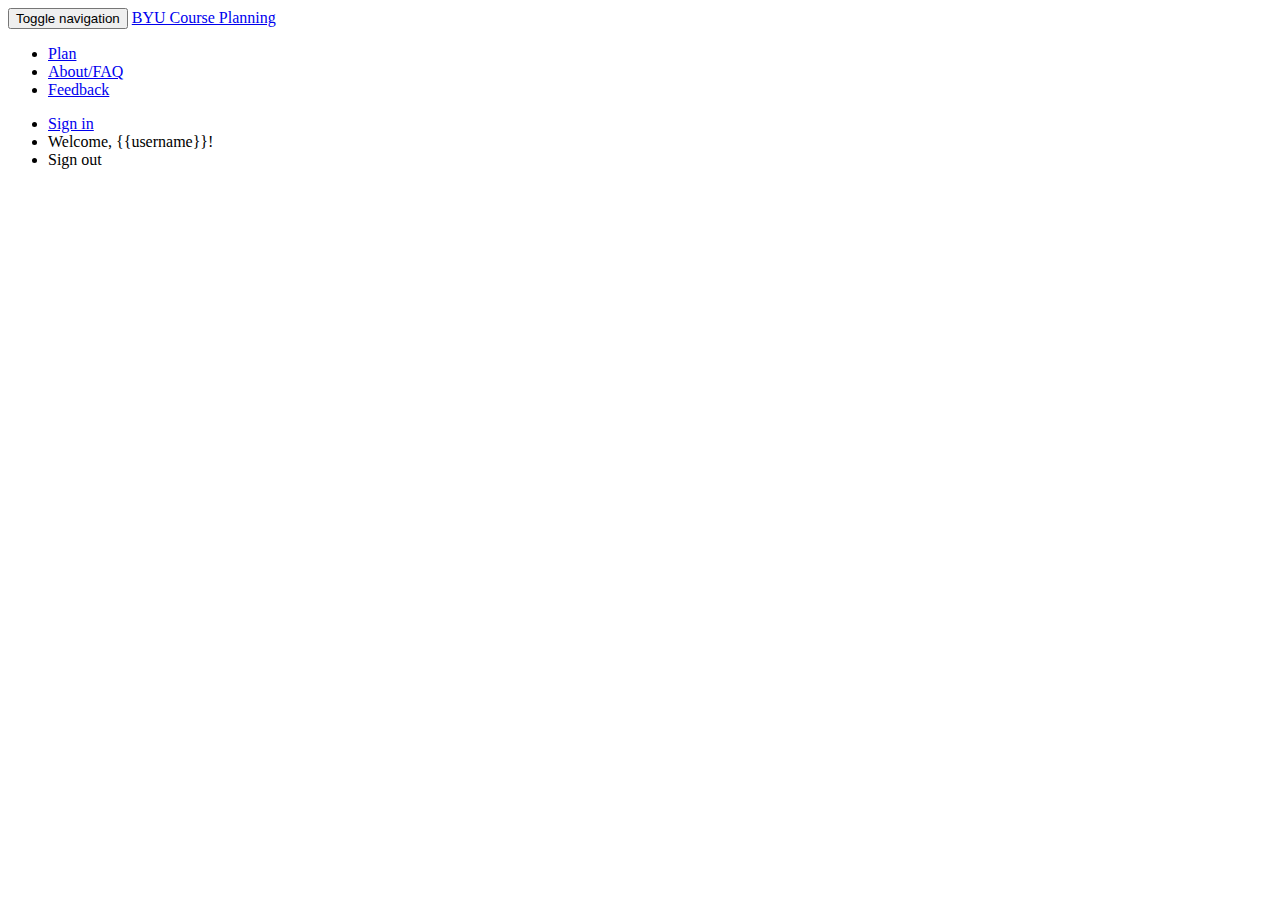
==== src/main/webapp/index.html @ 524639cd "uncommented existing sign in/sign out button" ====
<!doctype html>
<html lang="en" ng-app="classregApp">
<head>
    <meta charset="utf-8">
    <meta http-equiv="X-UA-Compatible" content="IE=edge">
    <meta name="viewport" content="width=device-width, initial-scale=1.0">
    <meta name="description" content="Improved Class Registration">
    <!--<link rel="shortcut icon" href="img/favicon.png">-->
    <title>Register BYU - Beta</title>
    <link rel="stylesheet" href="css/app.css">
    <link rel="stylesheet" href="css/bootstrap.min.css">
    <link rel="stylesheet" href="css/fullcalendar.css">
    <link rel="stylesheet" href="css/jquery.qtip.min.css">
    <script type="text/javascript" src="lib/jquery/jquery-1.10.2.min.js"></script>
    <script type="text/javascript" src="js/jquery-ui.js"></script>
    <script type="text/javascript" src="lib/angular/angular.js"></script>
    <script type="text/javascript" src="lib/angular/angular-cookies.min.js"></script>
    <script type="text/javascript" src="js/angular-route.min.js"></script>
    <script type="text/javascript" src="lib/angular/angular-animate.min.js"></script>
    <script type="text/javascript" src="js/controllers.js"></script>
    <script type="text/javascript" src="js/filters.js"></script>
    <script type="text/javascript" src="js/app.js"></script>
    <script type="text/javascript" src="js/bootstrap.min.js"></script>
    <script type="text/javascript" src="js/auth.js"></script>
    <script type="text/javascript" src="js/calendar.js"></script>
    <script type="text/javascript" src="js/moment.min.js"></script>
    <script type="text/javascript" src="js/fullcalendar.min.js"></script>
    <script type="text/javascript" src="js/jquery.qtip.min.js"></script>
    <script type="text/javascript" src="js/google-analytics.js"></script>
</head>
<body>
<div class="navbar navbar-inverse navbar-fixed-top" role="navigation">
    <div class="navbar-header">
        <button type="button" class="navbar-toggle" data-toggle="collapse" data-target=".navbar-collapse">
            <span class="sr-only">Toggle navigation</span>
            <span class="icon-bar"></span>
            <span class="icon-bar"></span>
            <span class="icon-bar"></span>
        </button>
        <a class="navbar-brand" href="index.html">BYU Course Planning</a>
    </div>
    <div class="collapse navbar-collapse" ng-controller="HeaderController">
        <ul class="nav navbar-nav">
            <li ng-class="{ active: isActive('/plan')}">
                <a href="index.html#/plan">Plan</a>
            </li>
            <li ng-class="{ active: isActive('/about')}">
                <a href="index.html#/about">About/FAQ</a>
            </li>
            <li>
                <a href="https://docs.google.com/forms/d/13o0t1X5wOY2JbDbPYQgYx1qCV3ulRDSrBEsjxyLHD_o/viewform?usp=send_form" target="_blank">Feedback</a>
            </li>
        </ul>

        <div class="pull-right">
            <ul class="nav navbar-nav">
                <li>
                    <a id='loginButton' ng-show="!$rootScope.loggedIn" data-toggle="modal" href="#">
                        <span class="glyphicon glyphicon-user"></span> Sign in
                    </a>
                </li>
                <li>
                    <span class="nav-span" ng-show="$rootScope.loggedIn"><span></span> Welcome, {{username}}!&nbsp;&nbsp;&nbsp;</span>
                </li>
                <li>
                    <a id="logoutButton" class="nav-span linky" ng-show="$rootScope.loggedIn" ng-click="$rootScope.signOutUser()">
                        Sign out
                    </a>
                </li>
            </ul>
        </div>

    </div>
</div>

<div style="width:100%;" ng-view></div>
</body>
</html>
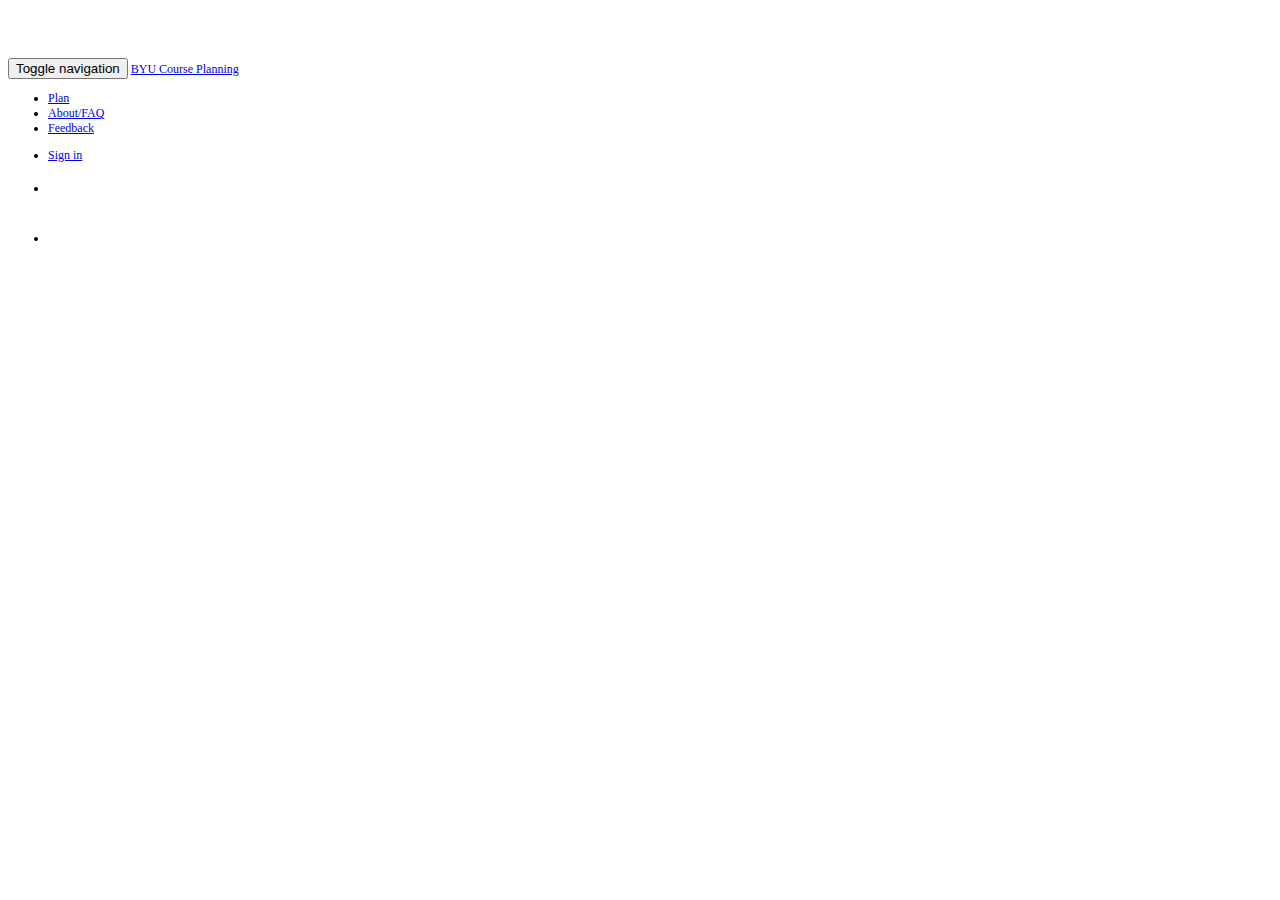
==== commit fed82f88: "alternate schedule generating - can sort by empty space or free days." ====
--- a/src/main/webapp/index.html
+++ b/src/main/webapp/index.html
@@ -19,6 +19,7 @@
     <script type="text/javascript" src="lib/angular/angular-animate.min.js"></script>
     <script type="text/javascript" src="js/controllers.js"></script>
     <script type="text/javascript" src="js/filters.js"></script>
+    <script type="text/javascript" src="js/services.js"></script>
     <script type="text/javascript" src="js/app.js"></script>
     <script type="text/javascript" src="js/bootstrap.min.js"></script>
     <script type="text/javascript" src="js/auth.js"></script>
--- a/src/main/webapp/css/app.css
+++ b/src/main/webapp/css/app.css
@@ -0,0 +1,238 @@
+body {
+    padding-top: 50px;
+    font-size: 12px !important;
+}
+
+.header {
+    width: 100%;
+    background: url(../img/BYU.jpg) no-repeat;
+    color: white;
+    text-shadow: #000 0 0 10px;
+    -webkit-background-size: cover;
+    -moz-background-size: cover;
+    -o-background-size: cover;
+    background-size: cover;
+}
+
+.header .btn {
+    text-shadow: none;
+}
+
+.img-border {
+    box-shadow: #222222 0 0 20px;
+    display: none !important;
+}
+
+.nav-span {
+    line-height: 20px;
+    color: white;
+    position: relative;
+    display: block;
+    padding-top: 15px;
+    padding-bottom: 15px
+}
+
+h2 {
+    font-weight: 200 !important;
+}
+
+.alert {
+    font-size: 16px !important;
+}
+
+.plan-container {
+    width: 95% !important;
+}
+
+.main-content {
+    padding: 40px 15px;
+}
+
+.sortable-header {
+    cursor: pointer;
+    background-color: rgb(230, 230, 230);
+}
+
+.sorted-asc {
+    background-image: url('../img/icon_up_sort_arrow.png');
+    background-repeat: no-repeat;
+    background-position: right;
+}
+
+.sorted-desc {
+    background-image: url('../img/icon_down_sort_arrow.png');
+    background-repeat: no-repeat;
+    background-position: right;
+}
+
+
+.selectable-tbody:hover .selectable-td {
+    background-color: rgb(238, 238, 238);
+    cursor: pointer;
+    cursor: hand;
+}
+
+.selectable-special:hover .selectable-td {
+    background-color: #E0F3D1;
+}
+
+.selected-tbody .selectable-td {
+    background-color: rgb(238, 238, 238) !important;
+}
+
+#course-table-container {
+    height: 75vh;
+    overflow: scroll;
+}
+
+#coursesTable td {
+    white-space: nowrap;
+}
+
+#coursesTable table {
+    margin-bottom: 0;
+}
+
+.center {
+    text-align: center;
+}
+
+#courseLevelFilter {
+    margin-top: 10px;
+    margin-bottom: 10px;
+}
+
+#registration-iframe {
+    /*position: absolute;*/
+    /*margin-left: -255px;*/
+    /*top: 100px;*/
+    /*left: 50%;*/
+    /*z-index: 2147483647;*/
+    background-color: white;
+}
+
+.fc-event {
+    cursor: pointer !important;
+    cursor: hand !important;
+}
+
+#loading-overlay {
+    background-color: rgba(30, 30, 30, 0.85);
+    width: 100%;
+    height: 100vh;
+    display: block;
+    position: absolute;
+    top: 0;
+    left: 0;
+    z-index: 10;
+}
+
+.overlay-el {
+    margin-top: 10%;
+    color: white;
+    text-shadow: #000 0 0 10px;
+}
+
+.pad-sides-lg {
+    padding-left: 10% !important;
+    padding-right: 10% !important;
+}
+
+.pad-sides-md {
+    padding-left: 7% !important;
+    padding-right: 7% !important;
+}
+
+.pad-sides-sm {
+    padding-left: 5% !important;
+    padding-right: 5% !important;
+}
+
+.animate-show {
+    -webkit-transition:all linear 0.5s;
+    transition:all linear 0.5s;
+}
+
+.animate-show.ng-hide-add,
+.animate-show.ng-hide-remove {
+    display:block!important;
+}
+
+.animate-show.ng-hide {
+    line-height:0;
+    opacity:0;
+    padding:0 10px;
+}
+
+.giant {
+    font-size: 75px;
+}
+
+.linky {
+    cursor: pointer !important;
+    cursor: hand !important;
+}
+
+.sections-table-container {
+    height: 65vh;
+    overflow: scroll;
+}
+#loadByuCoursesModal{
+	background:rgba(0,0,0,0.5);
+	display:none;
+}
+#jsonPlannedClasses, #byuPlannedClassesIFrame{
+	width:300px;
+}
+.innerModal{
+	margin-left: auto;
+	margin-right: auto;
+	width: 40%;
+	text-align: center;
+	margin-top: 14%;
+	margin-bottom: auto;
+	border: 2px solid #a1a1a1;
+	padding: 10px 40px;
+	background: #dddddd;
+	border-radius: 15px;
+}
+#semesterSelect{ margin-top: 10px;}
+
+
+
+.filterDiv{
+    float:center;
+}
+
+.filterInstructions
+{
+    text-align: left;
+}
+
+.courseModalContent
+{
+    width: 300px;
+}
+
+.sectionModalContent
+{
+    width : 350px;
+}
+
+.checkbox
+{
+    width: 50px;
+}
+
+.sectionFormGroup
+{
+    padding-left: 15px;
+}
+
+.timeOfDayCheck
+{
+    width: 120px;
+}
+
+
+
